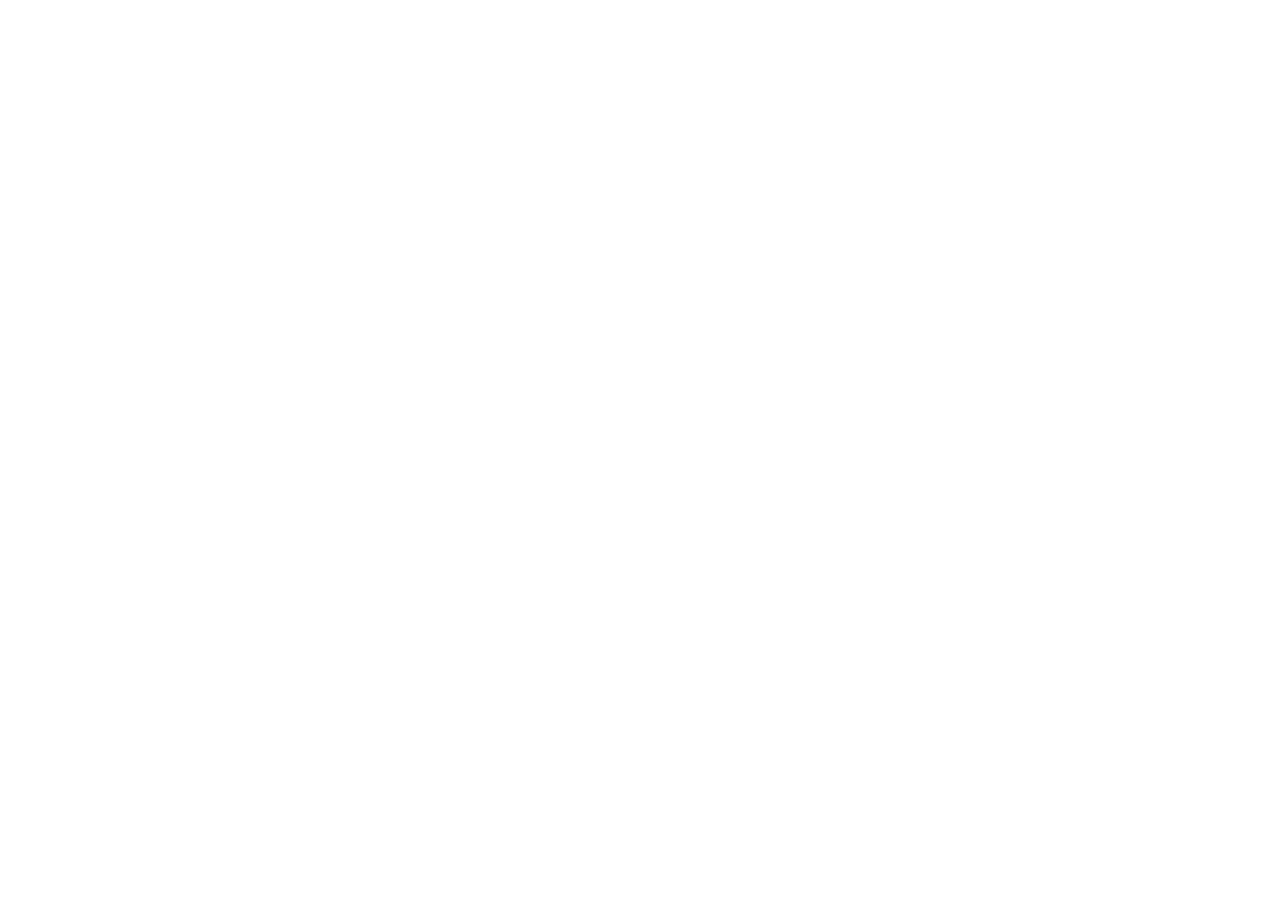
==== simple flex layout/index.html @ 19969efc "complex layout code" ====
<!DOCTYPE html>
<html lang="en">
  <head>
    <meta charset="UTF-8" />
    <meta http-equiv="X-UA-Compatible" content="IE=edge" />
    <meta name="viewport" content="width=device-width, initial-scale=1.0" />
    <title>Simple Flex Layout</title>
  </head>
  <body></body>
</html>
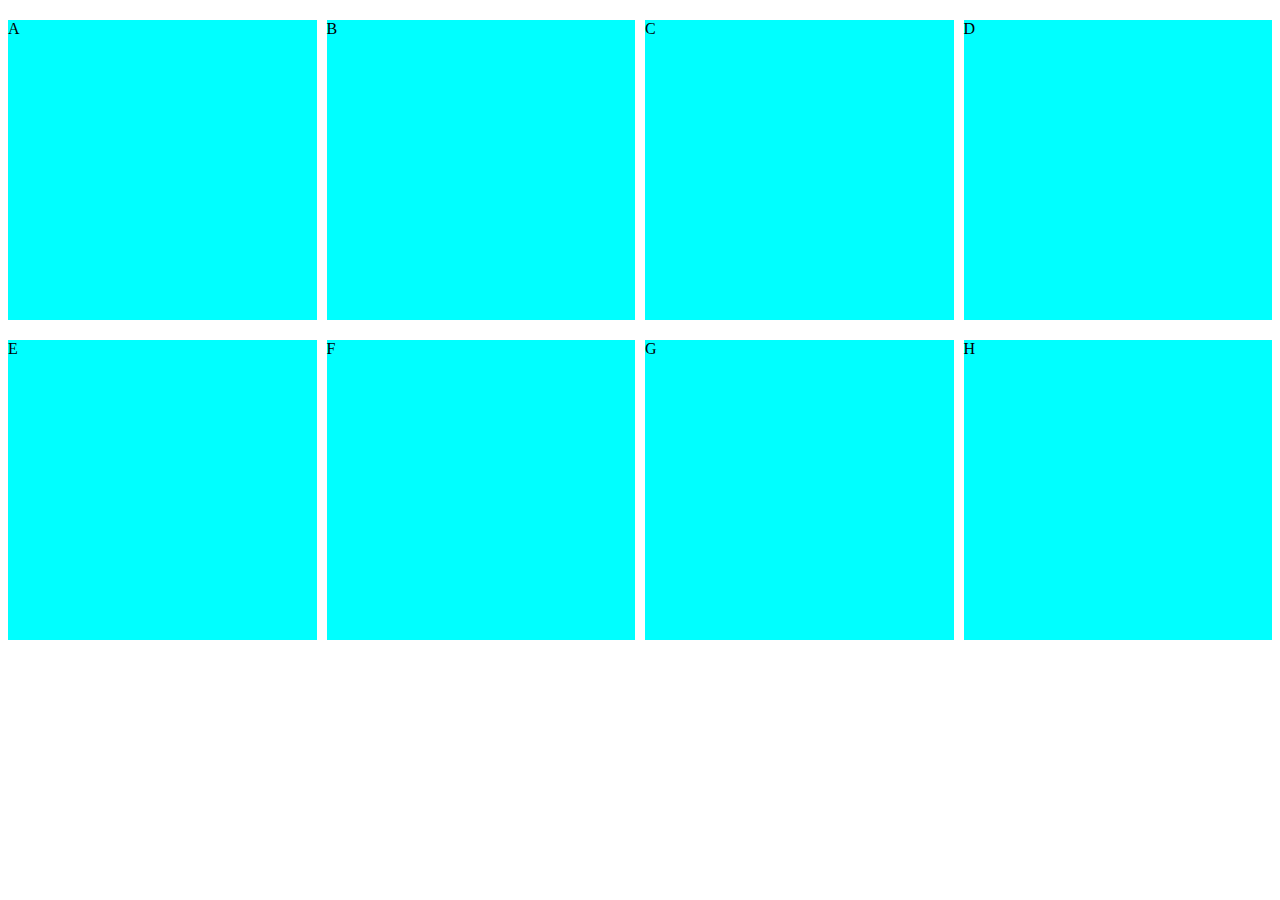
==== commit 797521e8: "simple layout added" ====
--- a/simple flex layout/index.html
+++ b/simple flex layout/index.html
@@ -4,7 +4,21 @@
     <meta charset="UTF-8" />
     <meta http-equiv="X-UA-Compatible" content="IE=edge" />
     <meta name="viewport" content="width=device-width, initial-scale=1.0" />
+    <link rel="stylesheet" href="index.css" />
     <title>Simple Flex Layout</title>
   </head>
-  <body></body>
+  <body>
+    <div class="container">
+      <div class="block">A</div>
+      <div class="block">B</div>
+      <div class="block">C</div>
+      <div class="block">D</div>
+    </div>
+    <div class="container">
+      <div class="block">E</div>
+      <div class="block">F</div>
+      <div class="block">G</div>
+      <div class="block">H</div>
+    </div>
+  </body>
 </html>
--- a/simple flex layout/index.css
+++ b/simple flex layout/index.css
@@ -0,0 +1,19 @@
+.container{
+    display: flex;
+    gap: 10px;
+    margin-top: 20px;
+   
+}
+
+.block{
+    width: 100%;
+    height: 300px;
+    background-color: aqua;
+}
+
+@media only screen and (max-width:576px) {
+   
+   .container{
+    flex-direction: column;
+   }
+}
